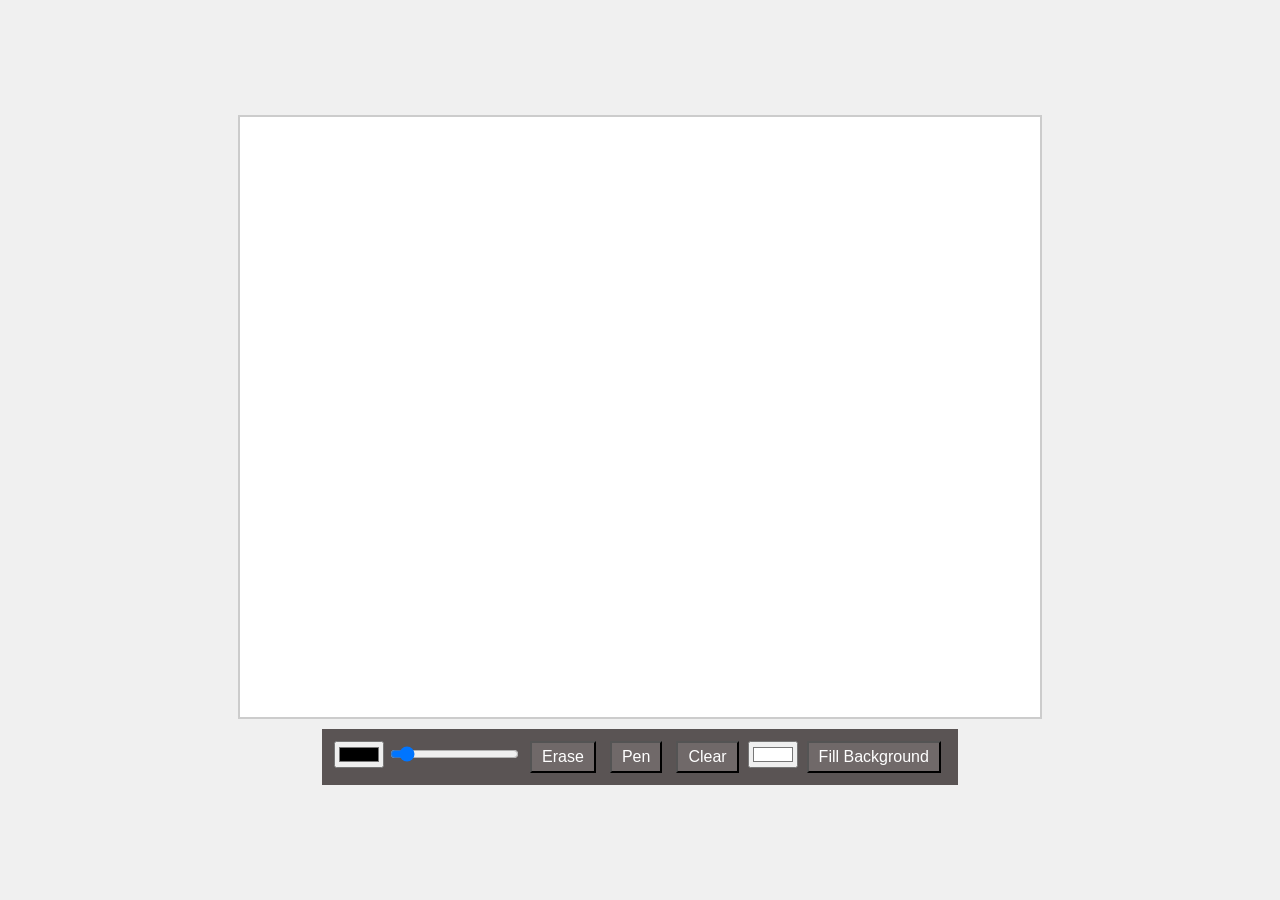
==== index.html @ 76a04a0d "initial design" ====
<!DOCTYPE html>
<html lang="en">
<head>
  <meta charset="UTF-8" />
  <title>Sketchh</title>
  <link rel="stylesheet" href="styles.css">
  <script src="script.js" defer></script>
</head>
<body>
  <canvas id="myCanvas" width="800" height="600"></canvas>
  
  <div id="toolbar">
    <input type = "color" id="brushColor" value="#000000">
    <input type = "range" id="brushSize" min="1" max="50" value="5">
    <button type="button" class="tool" id="eraser">Erase</button>
    <button type="button" class="tool" id="pen">Pen</button>
    <button type="button" class="tool" id="clear">Clear</button>
    <input type = "color" id="bgColor" value="#ffffff">
    <button type="button" class="tool" id="fillBg">Fill Background</button>    
  </div>
</body>
</html>
---- styles.css ----
body {
      margin: 0;
      display: flex;
      justify-content: center;
      align-items: center;
      height: 100vh;
      background: #f0f0f0;
    }

    canvas {
      display: block;
      background: white;
      border: 2px solid #ccc;
      cursor: crosshair; /* Change cursor to crosshair for better drawing experience */
    }

    #toolbar {
      border: 2px solid #5a5454;
      background-color: #5a5454;
      margin-top: 10px;
      padding: 10px;
      display: block;
    }

    body {
      display: flex;
      flex-direction: column;
      align-items: center;
    }

    .tool {
      background-color: #706969;
      margin: 0 5px;
      padding: 5px 10px;
      color: white;
      font-size: 16px;
      cursor: pointer;  
    }
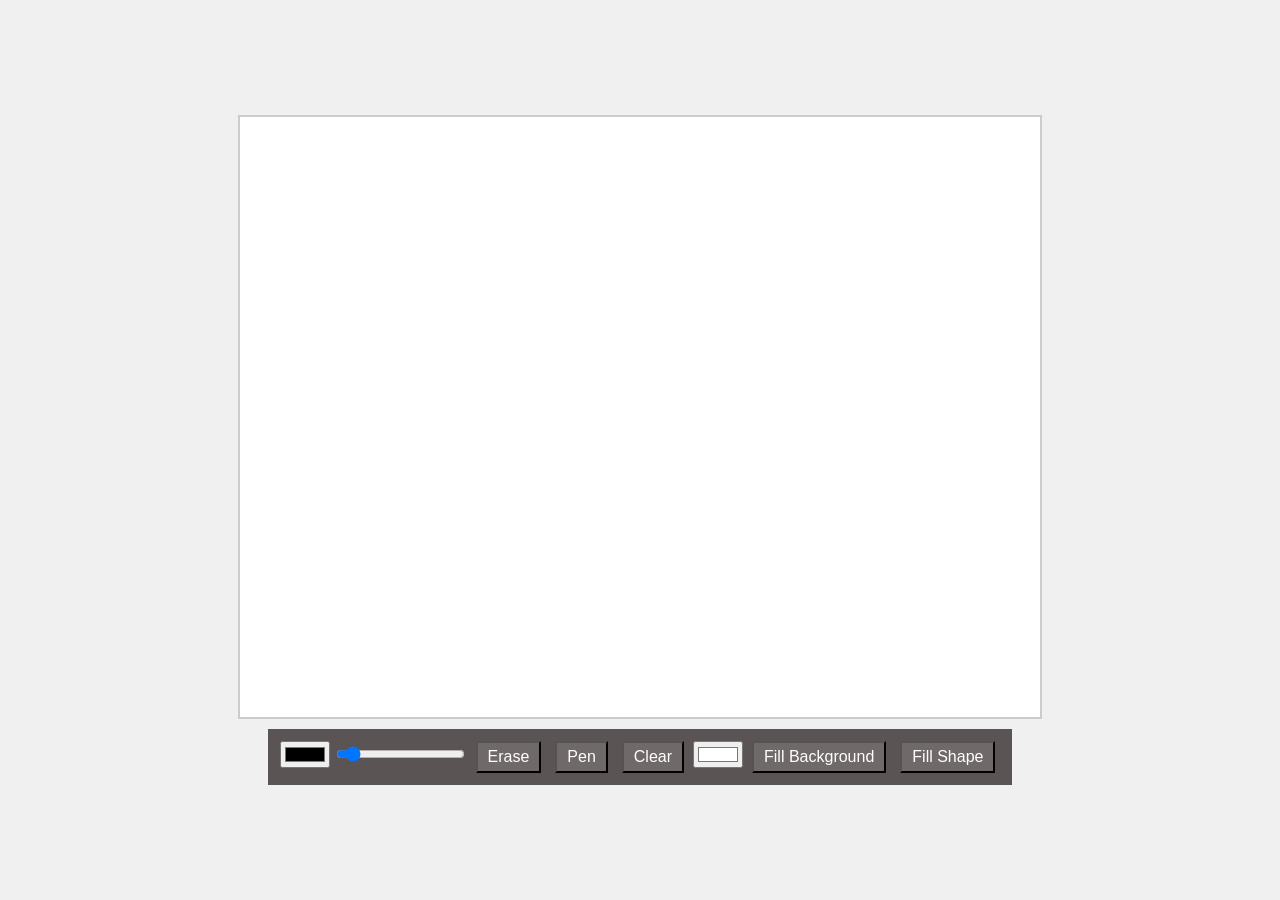
==== commit 643ba5d4: "in process adding bucket fill" ====
--- a/index.html
+++ b/index.html
@@ -16,7 +16,8 @@
     <button type="button" class="tool" id="pen">Pen</button>
     <button type="button" class="tool" id="clear">Clear</button>
     <input type = "color" id="bgColor" value="#ffffff">
-    <button type="button" class="tool" id="fillBg">Fill Background</button>    
+    <button type="button" class="tool" id="fillBg">Fill Background</button>  
+    <button type="button" class="tool" id="fillShape">Fill Shape</button>    
   </div>
 </body>
 </html>
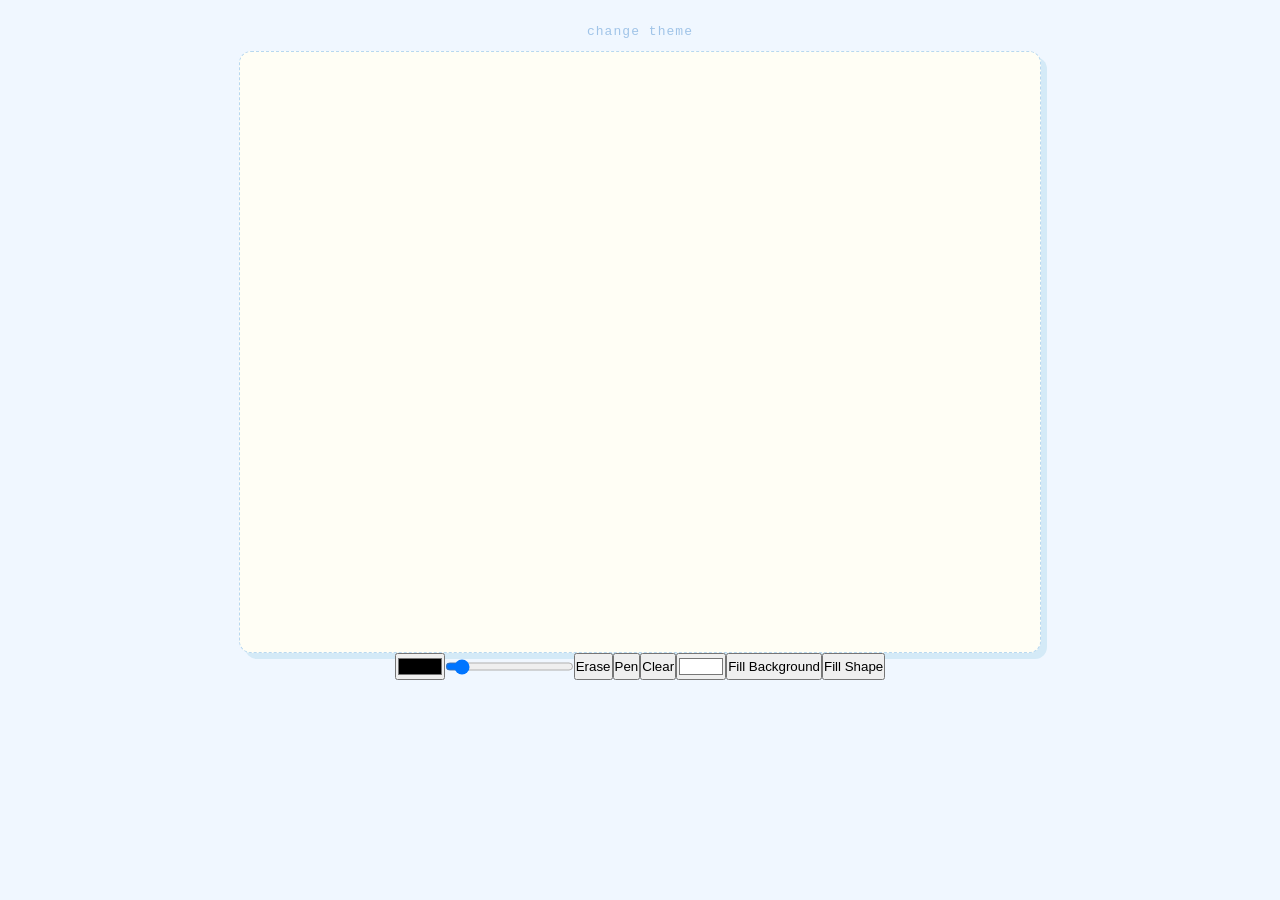
==== commit 882a3337: "another css file" ====
--- a/index.html
+++ b/index.html
@@ -3,10 +3,11 @@
 <head>
   <meta charset="UTF-8" />
   <title>Sketchh</title>
-  <link rel="stylesheet" href="styles.css">
+  <link rel="stylesheet" href="styles3.css">
   <script src="script.js" defer></script>
 </head>
 <body>
+  <a href="alt-theme.html">Change Theme</a>
   <canvas id="myCanvas" width="800" height="600"></canvas>
   
   <div id="toolbar">
--- a/styles3.css
+++ b/styles3.css
@@ -0,0 +1,40 @@
+* {
+  margin: 0;
+  padding: 0;
+  box-sizing: border-box;
+}
+
+body {
+  min-height: 100vh;
+  background: #f0f7ff;
+  display: flex;
+  flex-direction: column;
+  align-items: center;
+  padding: 24px;
+  font-family: 'Courier New', monospace;
+}
+
+a {
+  color: #a0c4e8;
+  font-size: 13px;
+  margin-bottom: 12px;
+  text-decoration: none;
+  letter-spacing: 0.08em;
+  text-transform: lowercase;
+}
+
+a:hover {
+  color: #7aaed4;
+}
+
+canvas {
+  background: #fffef5;
+  border-radius: 12px;
+  border: 1.5px dashed #b8d8f0;
+  cursor: crosshair;
+  box-shadow: 6px 6px 0px #d4eaf7;
+}
+
+#toolbar {
+  display: flex;
+  align-items: cen
